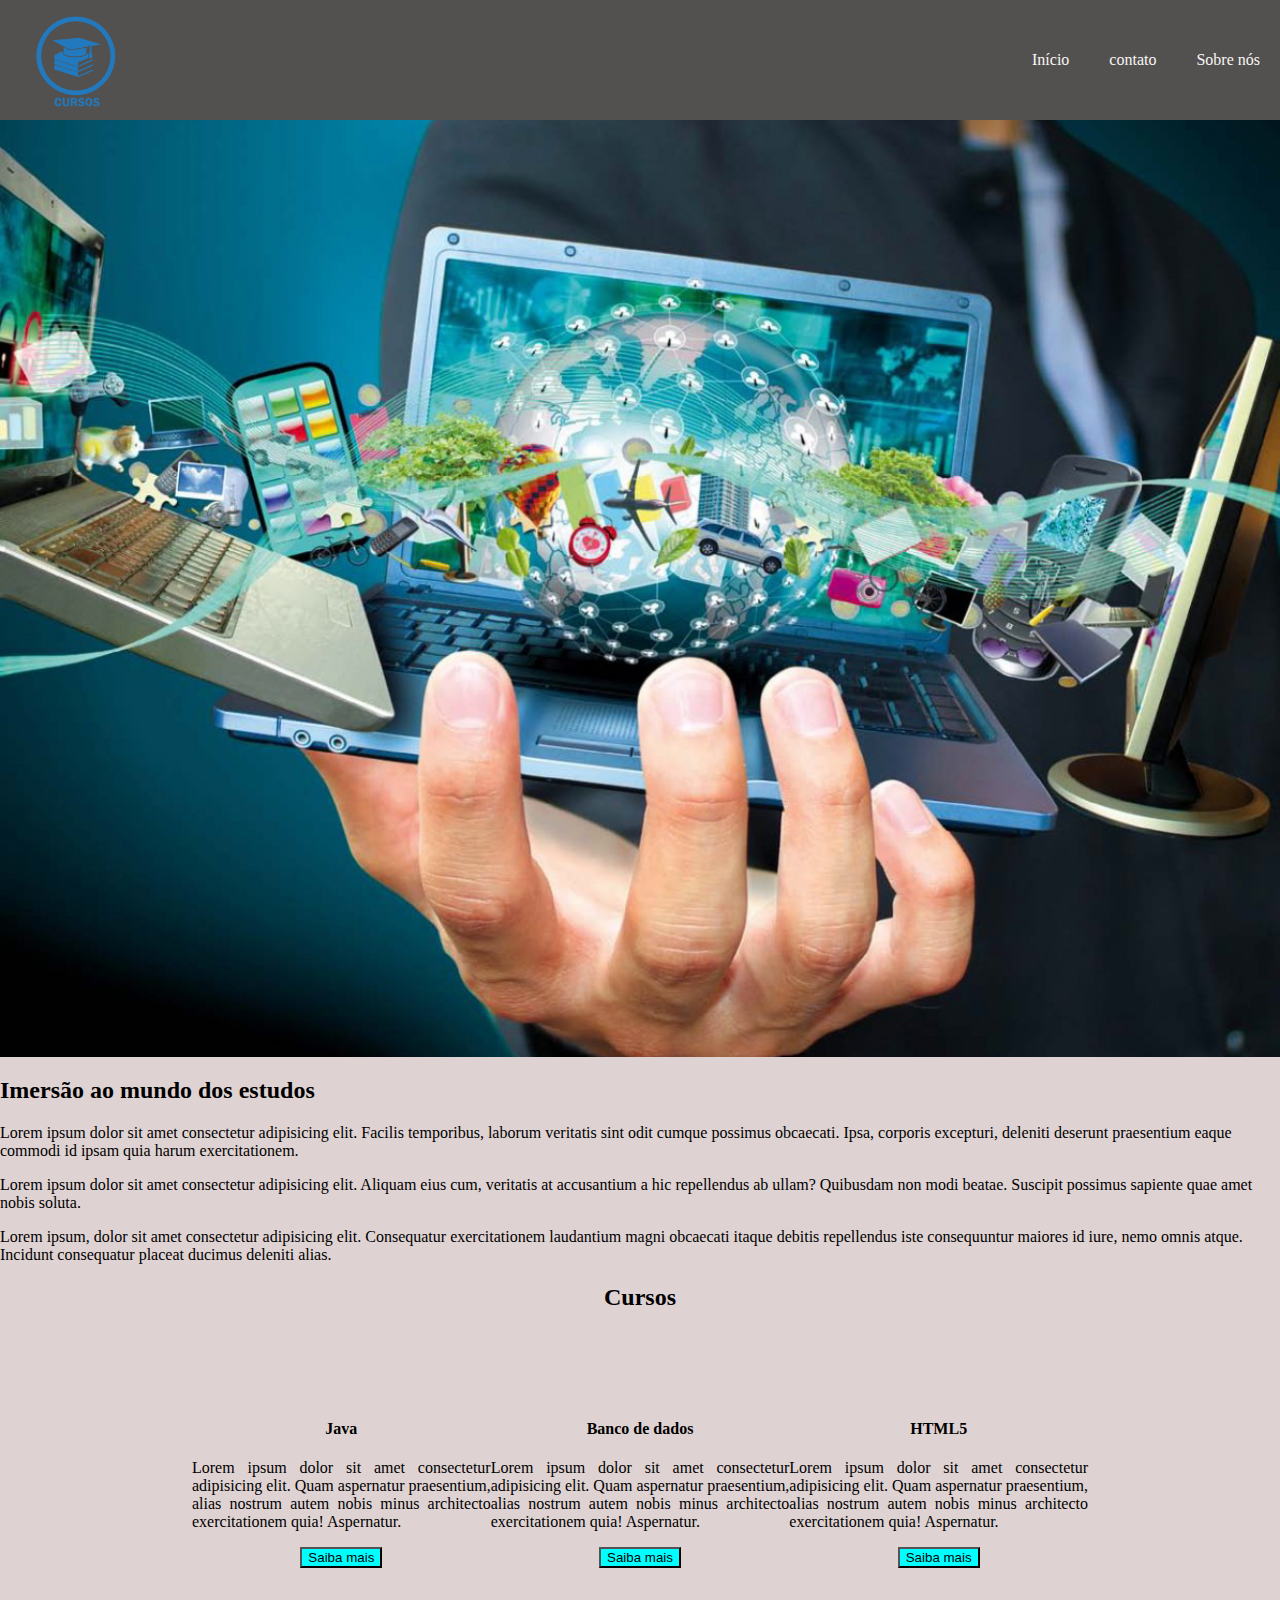
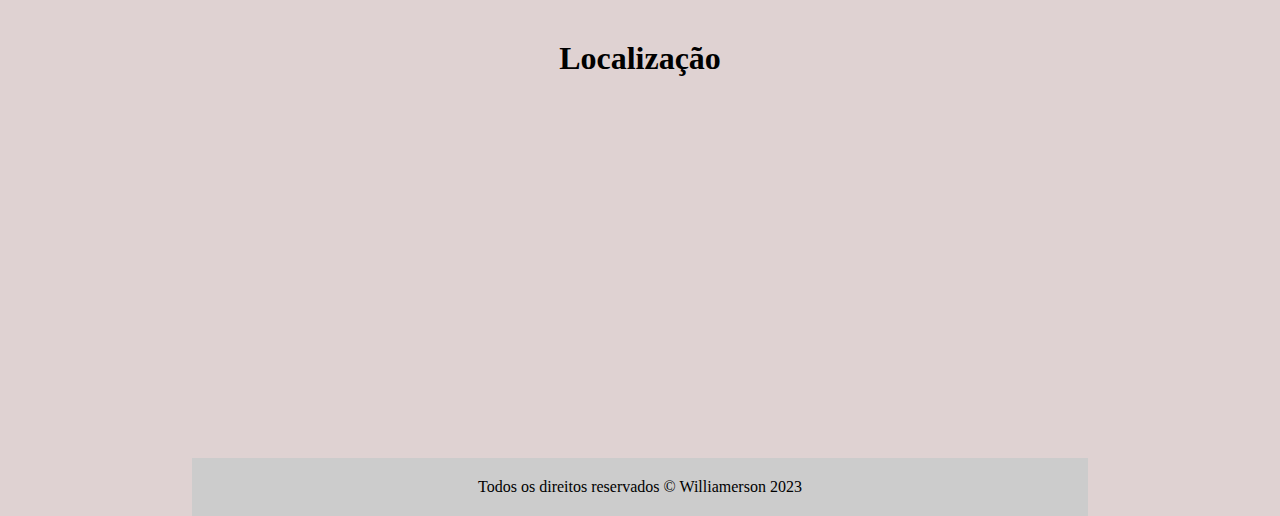
==== atividade_site/index.html @ d10fa59f "inclusao da atividade" ====
<!DOCTYPE html>
<html lang="pt-br">
  <head>
    <meta charset="UTF-8" />
    <meta http-equiv="X-UA-Compatible" content="IE=edge" />
    <meta name="viewport" content="width=device-width, initial-scale=1.0" />
    <title>HTML+CSS</title>
    <link rel="stylesheet" href="css/styles.css" />
  </head>
  <body>
    
    <div class="container">
      <header>
        <nav class="nav-bar">
          <div class="logo">
            <img src="imagens/imagem2.png"/>
          </div>

          <div class="links_paginas">
            <ul>
              <li>
                <a href="index.html">Início</a>
              </li>

              <li>
                <a href="contato.html">contato</a>
              </li>

              <li>
                <a href="sobre.html">Sobre nós</a>
              </li>
            </ul>
          </div>
        </nav>
      </header>

      <main>
        <div class="banner">
          <img
            src="imagens/imagem1.jpg"
            alt="Banner curso tecnologia senai"
          />
        </div>
      </main>
      <div class="curiosidade">
        <h2>Imersão ao mundo dos estudos</h2>
        <p>
          Lorem ipsum dolor sit amet consectetur adipisicing elit. Facilis
          temporibus, laborum veritatis sint odit cumque possimus obcaecati.
          Ipsa, corporis excepturi, deleniti deserunt praesentium eaque commodi
          id ipsam quia harum exercitationem.
        </p>
        <p>
          Lorem ipsum dolor sit amet consectetur adipisicing elit. Aliquam eius
          cum, veritatis at accusantium a hic repellendus ab ullam? Quibusdam
          non modi beatae. Suscipit possimus sapiente quae amet nobis soluta.
        </p>
        <p>
          Lorem ipsum, dolor sit amet consectetur adipisicing elit. Consequatur
          exercitationem laudantium magni obcaecati itaque debitis repellendus
          iste consequuntur maiores id iure, nemo omnis atque. Incidunt
          consequatur placeat ducimus deleniti alias.
        </p>
      </div>

      <div class="cursos">
        <h2>Cursos</h2>
        <div class="cards">
          <div class="card">
            <img src="imgaens/avatar.png" alt="" />
            <h4>Java</h4>
            
            <p>
              Lorem ipsum dolor sit amet consectetur adipisicing elit. Quam
              aspernatur praesentium, alias nostrum autem nobis minus architecto
              exercitationem quia! Aspernatur.
            </p>
            <button>Saiba mais</button>
          </div>
          <div class="card">
            <img src="imgaens/avatar.png" alt="" />
            <h4>Banco de dados</h4>
            <p>
              Lorem ipsum dolor sit amet consectetur adipisicing elit. Quam
              aspernatur praesentium, alias nostrum autem nobis minus architecto
              exercitationem quia! Aspernatur.
            </p>
            <button>Saiba mais</button>
          </div>
          <div class="card">
            <img src="imgaens/avatar.png" alt="" />
            <h4>HTML5</h4>
            
            <p>

              Lorem ipsum dolor sit amet consectetur adipisicing elit. Quam
              aspernatur praesentium, alias nostrum autem nobis minus architecto
              exercitationem quia! Aspernatur.
            </p>
            <button>Saiba mais</button>
          </div>
        </div>
      <div class="maps">
      <h1>Localização</h1>
      <iframe
        src="https://www.google.com/maps/embed?pb=!1m18!1m12!1m3!1d3839.176498071879!2d-47.915530059518666!3d-15.79464482302617!2m3!1f0!2f0!3f0!3m2!1i1024!2i768!4f13.1!3m3!1m2!1s0x935a3a8573c445db%3A0x3eecc7448f1a024b!2sSenai%20Bras%C3%ADlia!5e0!3m2!1spt-BR!2sbr!4v1688509813974!5m2!1spt-BR!2sbr"
        width="90%"
        height="350"
        style="border: 0"
        allowfullscreen=""
        loading="lazy"
        referrerpolicy="no-referrer-when-downgrade"
      ></iframe>
    </div>

    <footer>
      <span>Todos os direitos reservados &copy; Williamerson 2023</span>
    </footer>
  </div>
  </body>
</html>
---- atividade_site/css/styles.css ----
.container {
    width: 100%;
    background-color: #dfd2d2;
  }
  
  .nav-bar {
    background-color: #53514f;
    display: flex;
    flex-wrap: wrap;
    align-items: center;
    justify-content: space-between;
    height: 120px;
    width: 100%;
  }
  
  .nav-bar .logo img {
    width: 120px;
    display: flex;
    align-items: center;
    margin-left: 15px;
  }
  
  .nav-bar .links_paginas ul {
    display: flex;
    text-align: center;
    list-style-type: none;
  }
  
  .nav-bar ul li a {
    padding: 20px;
    color: #f8f6f6;
    text-decoration: none;
  }
  
  .nav-bar ul li a:hover {
    font-size: 20px;
    text-shadow: 1px 5px 10px #000;
    color: #000;
  }
  
  .banner {
    display: flex;
    justify-content: center;
    align-items: center;
  }
  
  .banner img {
    width: 100%;
  }
  
  .cursos {
    width: 70%;
    margin: auto;
    display: block;
  }
  .cursos h2 {
    text-align: center;
  }
  
  .cursos p {
    text-align: justify;
  }
  
  .cursos {
    text-align: center;
  }
  
  .cursos .cards {
    display: flex;
    flex-wrap: nowrap;
    justify-content: space-around;
    padding: 50px 0;
  }
  
  .cursos img {
    width: 80%;
  }
  
  iframe {
    margin: auto;
    display: block;
  }
  
  footer{
    padding: 20px 0;
    margin-top: 10px;
    background-color: #ccc;
    text-align: center;
  }
  .maps h1{
    display: flex;
    text-align: center;
    justify-content: center;
  }
  
  body{
    margin: 0;
    padding: 0;
  }
  
  .cards button{
    text-align: center;
   justify-content: center;
   background-color: aqua;
  }
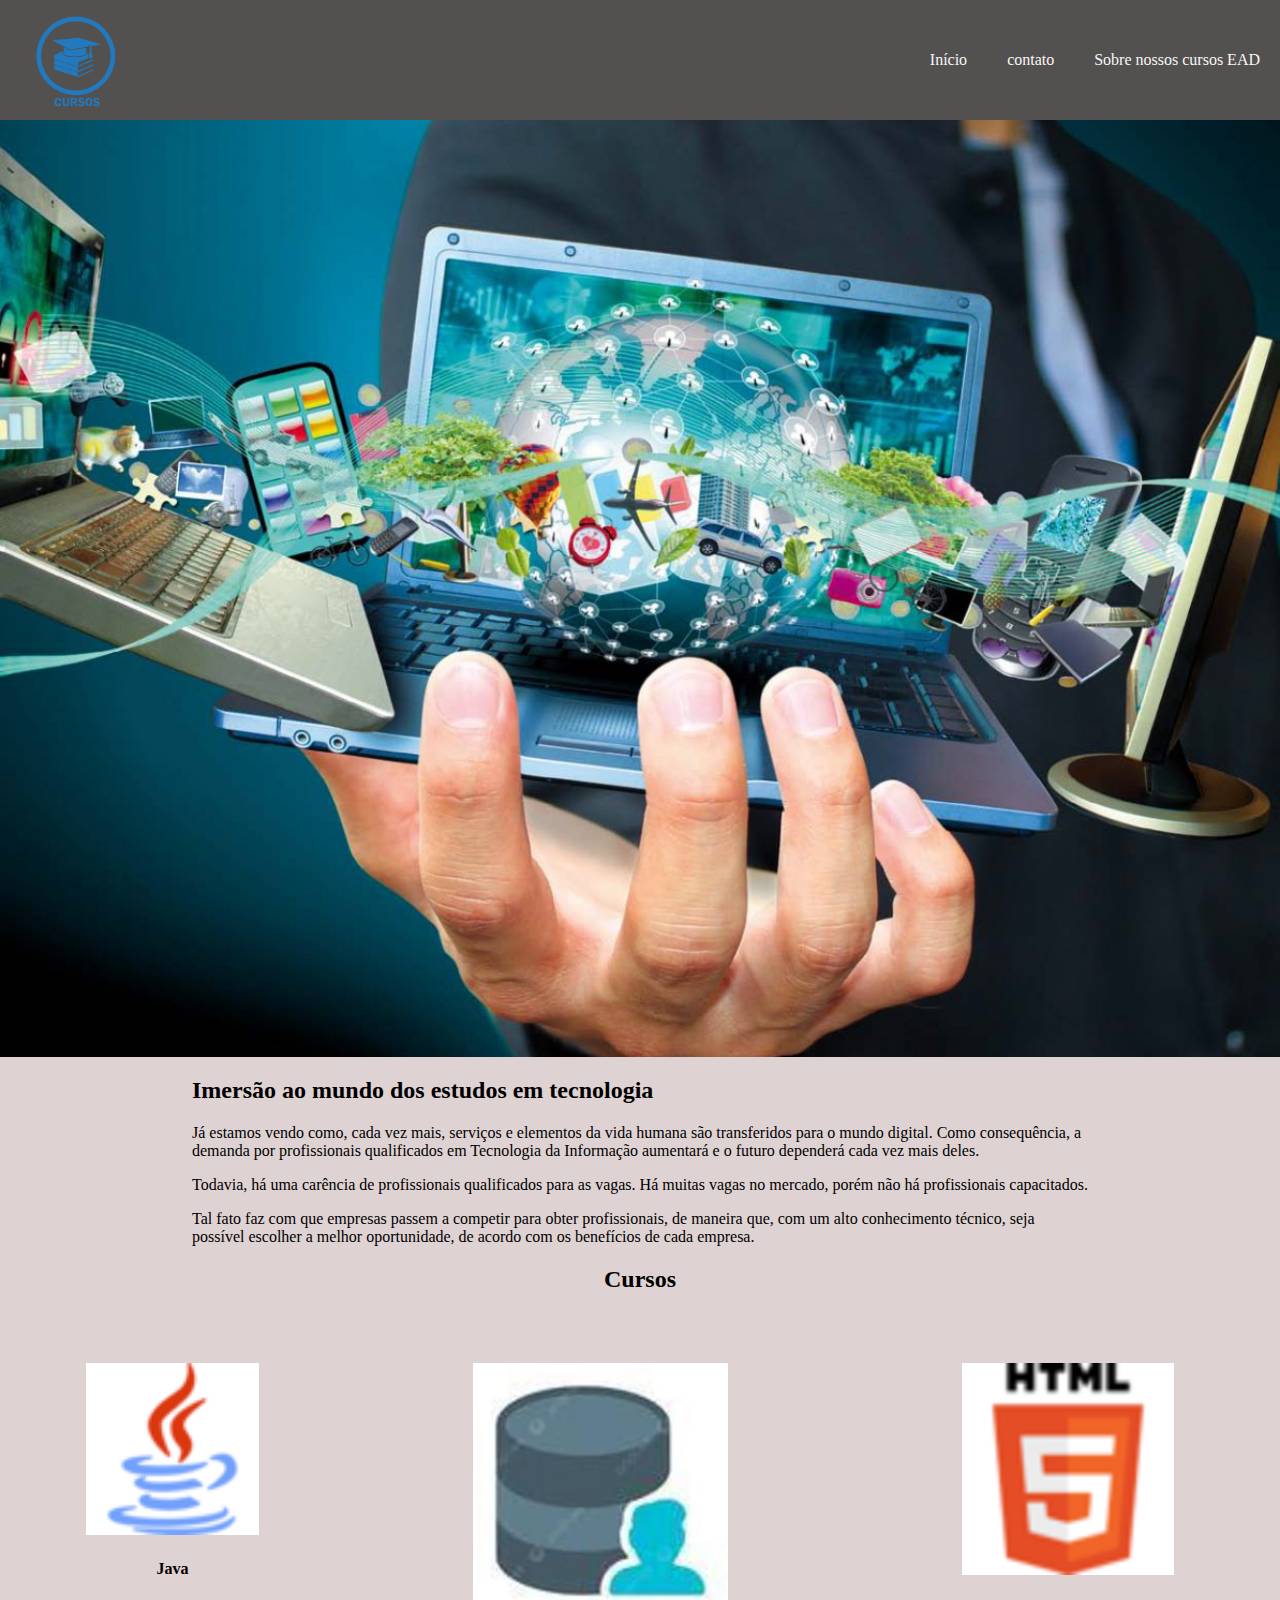
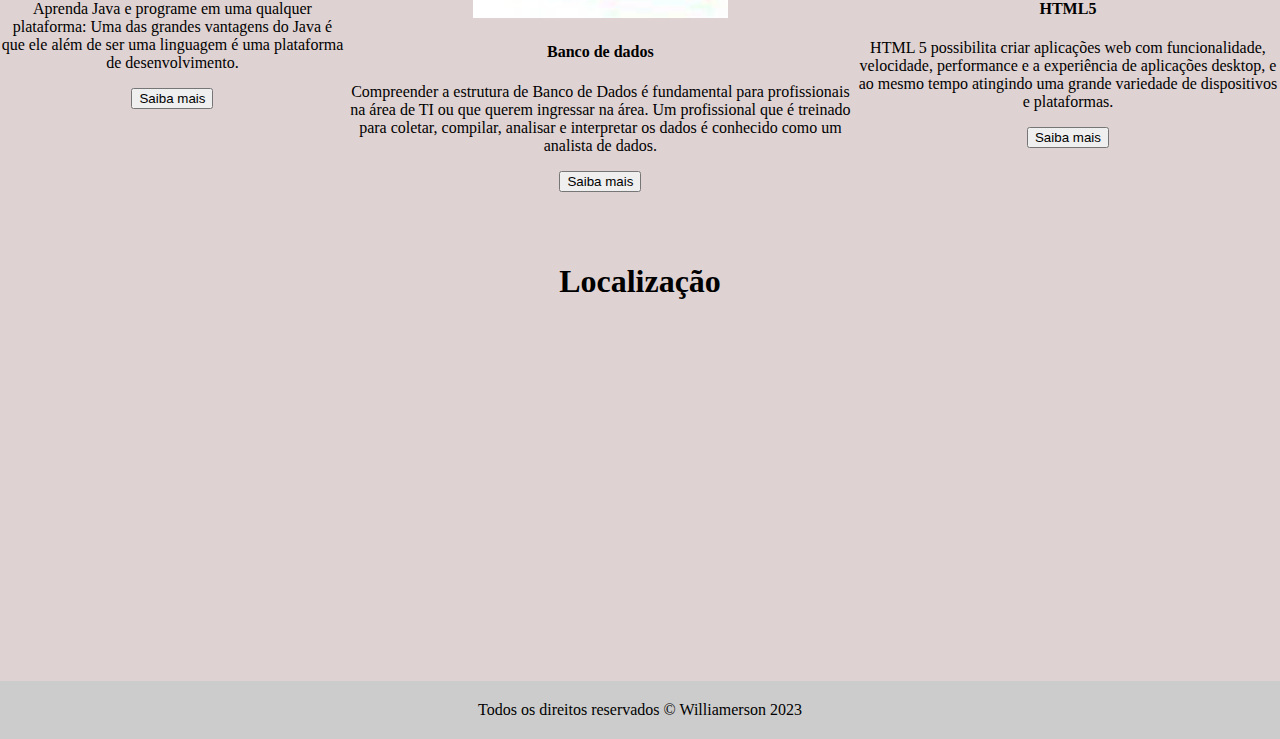
==== commit 6f21d281: "alteracao final" ====
--- a/atividade_site/index.html
+++ b/atividade_site/index.html
@@ -24,10 +24,11 @@
 
               <li>
                 <a href="contato.html">contato</a>
+                
               </li>
 
               <li>
-                <a href="sobre.html">Sobre nós</a>
+                <a href="sobre.html">Sobre nossos cursos EAD</a>
               </li>
             </ul>
           </div>
@@ -43,23 +44,19 @@
         </div>
       </main>
       <div class="curiosidade">
-        <h2>Imersão ao mundo dos estudos</h2>
+        <h2>Imersão ao mundo dos estudos em tecnologia</h2>
         <p>
-          Lorem ipsum dolor sit amet consectetur adipisicing elit. Facilis
-          temporibus, laborum veritatis sint odit cumque possimus obcaecati.
-          Ipsa, corporis excepturi, deleniti deserunt praesentium eaque commodi
-          id ipsam quia harum exercitationem.
+          Já estamos vendo como, cada vez mais, serviços e elementos da vida humana 
+          são transferidos para o mundo digital. Como consequência, a demanda por profissionais qualificados em Tecnologia da 
+          Informação aumentará e o futuro dependerá cada vez mais deles.
         </p>
         <p>
-          Lorem ipsum dolor sit amet consectetur adipisicing elit. Aliquam eius
-          cum, veritatis at accusantium a hic repellendus ab ullam? Quibusdam
-          non modi beatae. Suscipit possimus sapiente quae amet nobis soluta.
+          Todavia, há uma carência de profissionais qualificados para 
+          as vagas. Há muitas vagas no mercado, porém não há profissionais capacitados.
         </p>
         <p>
-          Lorem ipsum, dolor sit amet consectetur adipisicing elit. Consequatur
-          exercitationem laudantium magni obcaecati itaque debitis repellendus
-          iste consequuntur maiores id iure, nemo omnis atque. Incidunt
-          consequatur placeat ducimus deleniti alias.
+          Tal fato faz com que empresas passem a competir para obter profissionais, de maneira que, com um alto conhecimento técnico, seja possível escolher a melhor 
+          oportunidade, de acordo com os benefícios de cada empresa.
         </p>
       </div>
 
@@ -67,35 +64,32 @@
         <h2>Cursos</h2>
         <div class="cards">
           <div class="card">
-            <img src="imgaens/avatar.png" alt="" />
+            <img src="imagens/imagem7.png" alt="" />
             <h4>Java</h4>
             
             <p>
-              Lorem ipsum dolor sit amet consectetur adipisicing elit. Quam
-              aspernatur praesentium, alias nostrum autem nobis minus architecto
-              exercitationem quia! Aspernatur.
+              Aprenda Java e programe em uma qualquer plataforma: Uma das grandes 
+              vantagens do Java é que ele além de ser uma linguagem é uma plataforma de desenvolvimento.
             </p>
             <button>Saiba mais</button>
           </div>
           <div class="card">
-            <img src="imgaens/avatar.png" alt="" />
+            <img src="imagens/imagem4.jpg" alt="" />
             <h4>Banco de dados</h4>
             <p>
-              Lorem ipsum dolor sit amet consectetur adipisicing elit. Quam
-              aspernatur praesentium, alias nostrum autem nobis minus architecto
-              exercitationem quia! Aspernatur.
+              Compreender a estrutura de Banco de Dados é fundamental para profissionais na área de TI ou que querem ingressar na área. Um 
+              profissional que é treinado para coletar, compilar, analisar e interpretar os dados é conhecido como um analista de dados.
             </p>
             <button>Saiba mais</button>
           </div>
           <div class="card">
-            <img src="imgaens/avatar.png" alt="" />
+            <img src="imagens/imagem5.png" alt="" />
             <h4>HTML5</h4>
             
             <p>
 
-              Lorem ipsum dolor sit amet consectetur adipisicing elit. Quam
-              aspernatur praesentium, alias nostrum autem nobis minus architecto
-              exercitationem quia! Aspernatur.
+              HTML 5 possibilita criar aplicações web com funcionalidade, velocidade, performance e a experiência de aplicações desktop, e ao mesmo tempo
+               atingindo uma grande variedade de dispositivos e plataformas.
             </p>
             <button>Saiba mais</button>
           </div>
--- a/atividade_site/css/styles.css
+++ b/atividade_site/css/styles.css
@@ -48,7 +48,7 @@
     width: 100%;
   }
   
-  .cursos {
+  .curiosidade {
     width: 70%;
     margin: auto;
     display: block;
@@ -58,7 +58,8 @@
   }
   
   .cursos p {
-    text-align: justify;
+    text-align: center;
+    
   }
   
   .cursos {
@@ -73,9 +74,11 @@
   }
   
   .cursos img {
-    width: 80%;
+    width: 50%;
+  
+ 
   }
-  
+    
   iframe {
     margin: auto;
     display: block;
@@ -98,9 +101,20 @@
     padding: 0;
   }
   
-  .cards button{
+  .cards button :hover{
+  text-align: center;
+  justify-content: center;
+   
+  }
+  button{
     text-align: center;
-   justify-content: center;
-   background-color: aqua;
+      cursor: pointer;
+   
   }
-  +form h1{
+  text-align: center;
+}
+.cursosEAD {
+  text-align: center;
+  
+}
